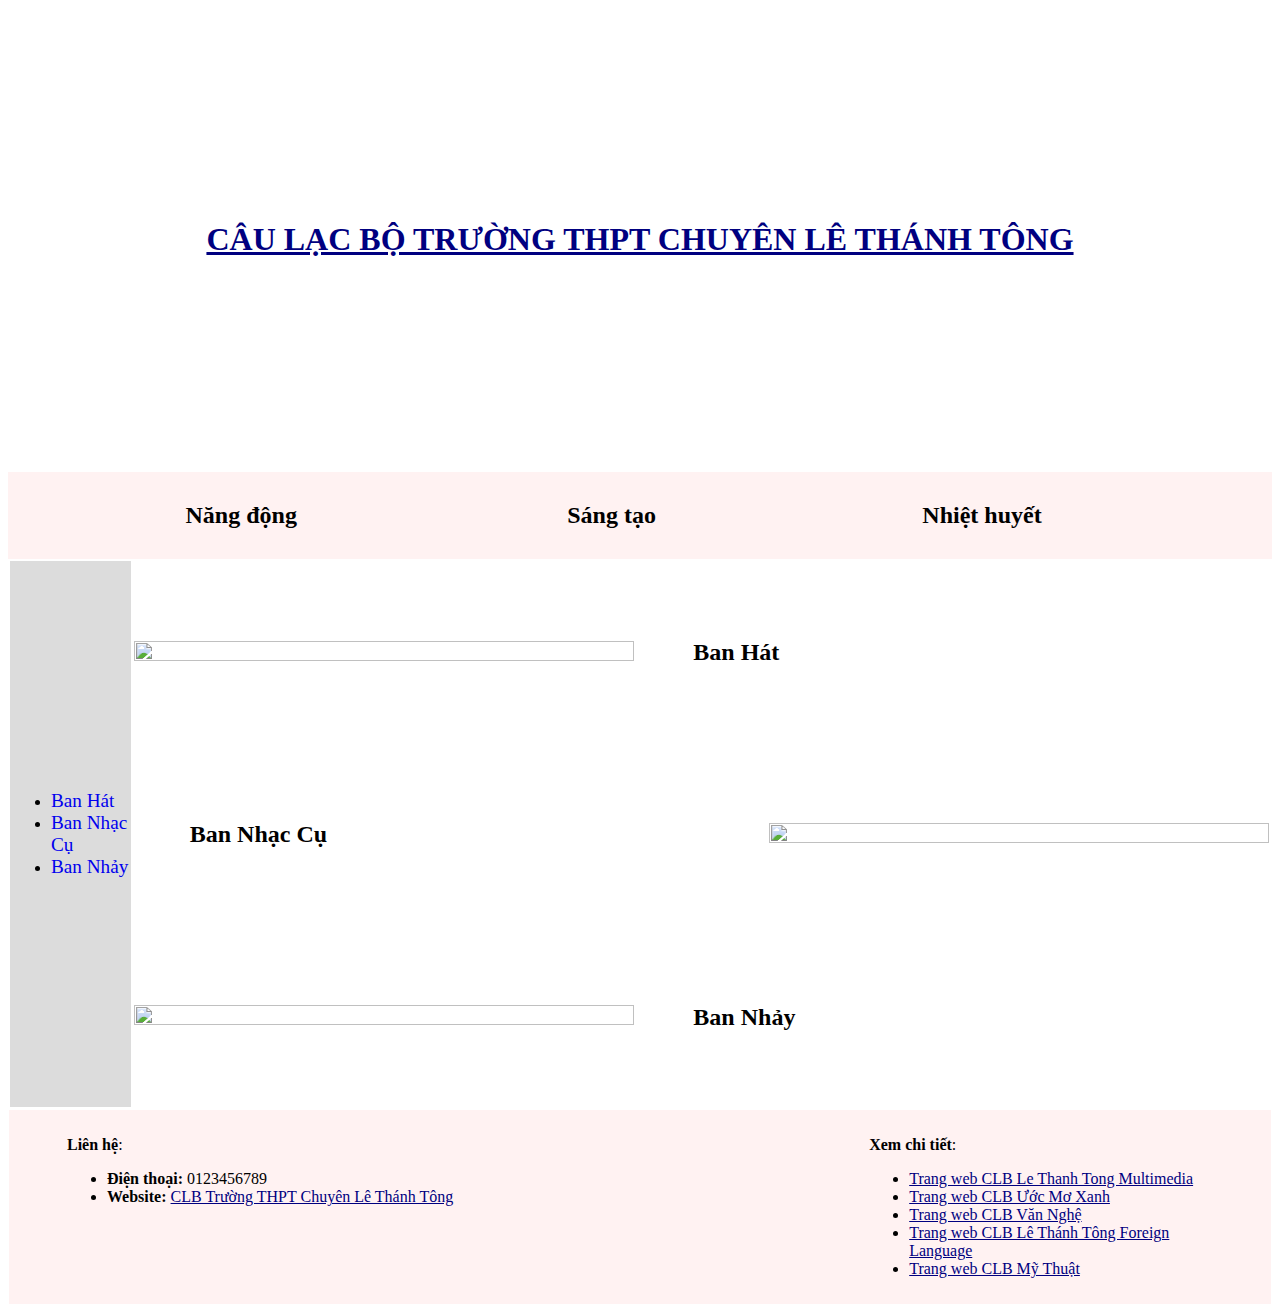
==== clbvannghe.html @ 160f87ba "Merge branch 'main' of https://github.com/shuashua09/BAI18" ====
<!DOCTYPE html>
<html>
<head>
<meta charset="utf-8">
<link href="style.css" rel="stylesheet" type="text/css">
</head>
<body>
<header>
  <div class="banner"> 
      <h1><a href="index.html" class="link">CÂU LẠC BỘ TRƯỜNG THPT CHUYÊN LÊ THÁNH TÔNG</a></h1>
  </div>
  <div class="slogan">
    <div class="row">
      <div class="block_3"><h2>Năng động</h2></div>
      <div class="block_3"><h2>Sáng tạo</h2></div>
      <div class="block_3"><h2>Nhiệt huyết</h2></div>
    </div>
  </div>
</header>
<table width="100%">
  <tr>
    <td rowspan="8" style="background-color: gainsboro">
      <ul>
        <li><a href="#banhat" class="menu">Ban Hát</a></li>
        <li><a href="#bannc" class="menu">Ban Nhạc Cụ</a></li>
        <li><a href="#bannhay" class="menu">Ban Nhảy</a></li>
      </ul>
    </td>
  </tr>
  <tr>
    <td width="40%"><img src="img/banhat.jpg" class="img"></td>
    <td colspan="2" style="text-align: justify; padding: 1.5cm;">
      <h2 id="banhat">Ban Hát</h2>
    </td>
  </tr>
  <tr>
    <td colspan="2" style="text-align: justify; padding: 1.5cm;">
      <h2 id="bannc">Ban Nhạc Cụ</h2>
    </td>
    <td width="40%"><img src="img/bannc.jpg" class="img"></td>
  </tr>
  <tr>
    <td width="40%"><img src="img/bannhay.jpg" class="img"></td>
    <td colspan="2" style="text-align: justify; padding: 1.5cm;">
      <h2 id="bannhay">Ban Nhảy</h2>
    </td>
  </tr>
 </table>
<footer>
  <div class="row">
    <div style="width:60%">
      <p><strong>Liên hệ</strong>:</p>
      <ul>
       <li><strong>Điện thoại:</strong> 0123456789</li>
       <li><strong>Website:</strong> <a href="index.html" class="link">CLB Trường THPT Chuyên Lê Thánh Tông</a></li>
      </ul>
    </div>
    <div style="width:10%"></div>
    <div style="width:30%">
      <p><strong>Xem chi tiết</strong>:</p>
      <ul>
        <li><a href="lethanhtongmultimedia.html" class="link">Trang web CLB Le Thanh Tong Multimedia</a></li>
        <li><a href="uocmoxanh.html" class="link">Trang web CLB Ước Mơ Xanh</a></li>
        <li><a href="clbvannghe.html" class="link">Trang web CLB Văn Nghệ</a></li>
        <li><a href="flc.html" class="link">Trang web CLB Lê Thánh Tông Foreign Language</a></li>
        <li><a href="hac.html" class="link">Trang web CLB Mỹ Thuật</a></li>
      </ul>
    </div>
  </div>
</footer>
</body>
</html>
---- style.css ----
.banner {
  background: url("img/nen.jpg") no-repeat center center;
  background-size: cover;
  padding-top: 12rem;
  padding-bottom: 12rem;
  text-align: center !important;
  color: white !important;
}
.slogan {
  text-align: center !important;
  width: 100%;
}
.row {
  display: flex;
  flex-wrap: wrap;
  margin-top: -1;
  max-width: 100%;
  padding-right: 3rem;
  padding-left: 3rem;
  background-color:#FFF2F2 ;
}
.block_3{
  flex: 0 0 auto;
  width: 30%;
  margin: 10px;
}
.cell_img {
  width: 50%;
}
.cell_text{
  width: 50%
  padding-left: 5 rem;
}
.img {
  width: 100%;
  height: 100%;
}
footer {
  background-color: #FFF2F2;
  margin: 1px;
  padding: 10px;
}
.link {
  color: navy;
  text-align: left;
}
.menu {
  font-size:120%;
  text-decoration: none;
}
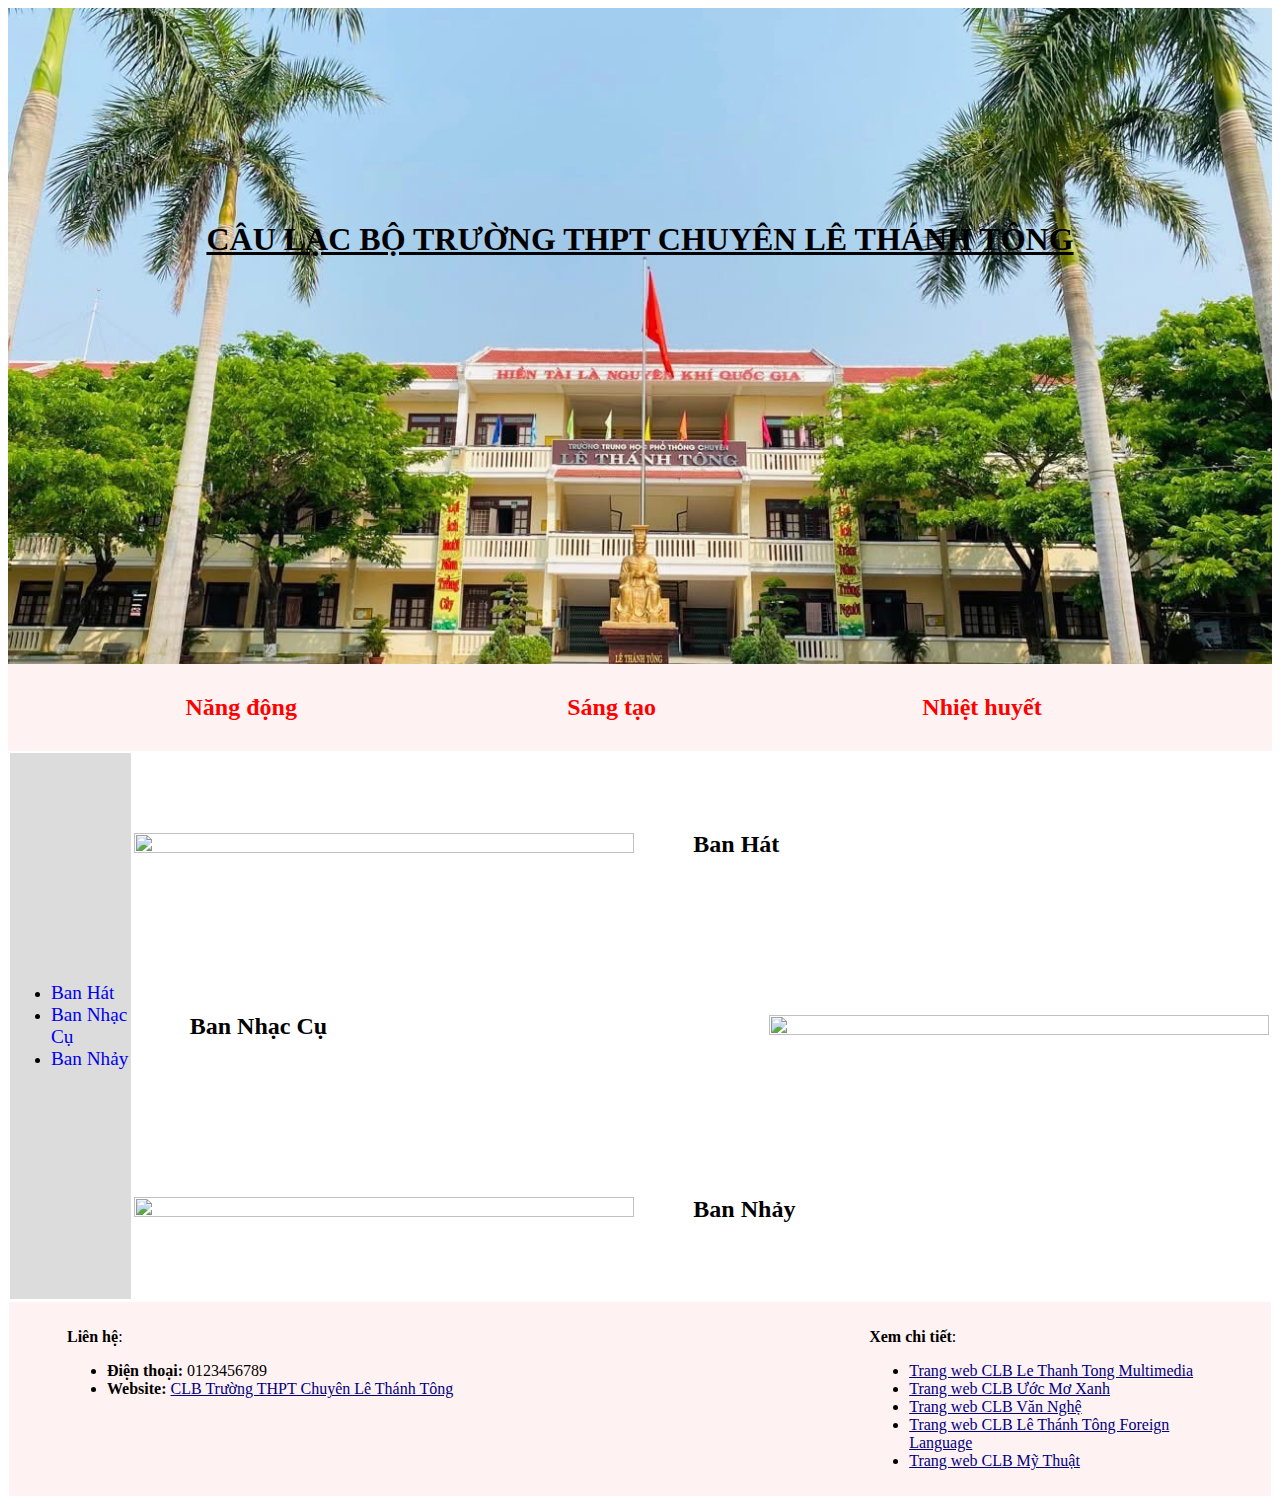
==== commit 4b94ef66: "thuchanh" ====
--- a/clbvannghe.html
+++ b/clbvannghe.html
@@ -7,7 +7,7 @@
 <body>
 <header>
   <div class="banner"> 
-      <h1><a href="index.html" class="link">CÂU LẠC BỘ TRƯỜNG THPT CHUYÊN LÊ THÁNH TÔNG</a></h1>
+      <h1><u>CÂU LẠC BỘ TRƯỜNG THPT CHUYÊN LÊ THÁNH TÔNG</u></h1>
   </div>
   <div class="slogan">
     <div class="row">
--- a/style.css
+++ b/style.css
@@ -2,13 +2,14 @@
   background: url("img/nen.jpg") no-repeat center center;
   background-size: cover;
   padding-top: 12rem;
-  padding-bottom: 12rem;
+  padding-bottom: 24rem;
   text-align: center !important;
-  color: white !important;
+  color: black !important;
 }
 .slogan {
   text-align: center !important;
   width: 100%;
+  color: red
 }
 .row {
   display: flex;
@@ -30,6 +31,7 @@
 .cell_text{
   width: 50%
   padding-left: 5 rem;
+  color: darkblue;
 }
 .img {
   width: 100%;
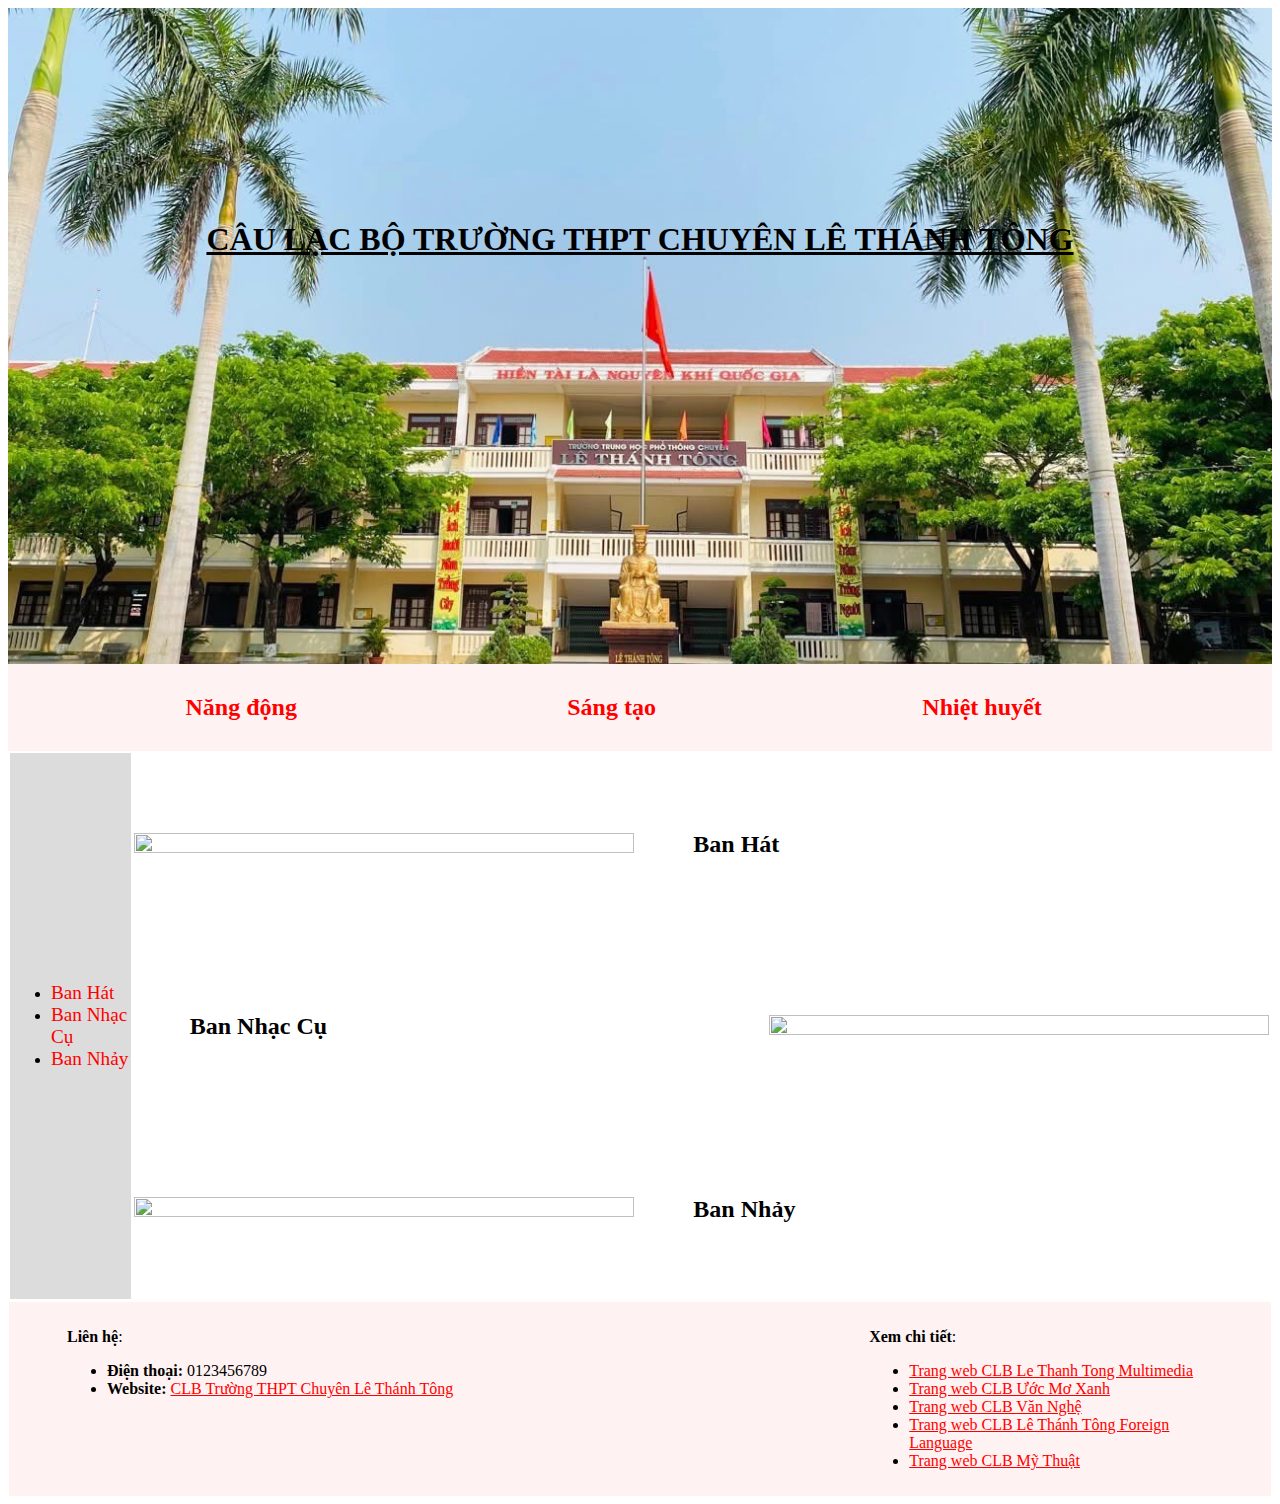
==== commit beedb0a3: "thuchanh1" ====
--- a/clbvannghe.html
+++ b/clbvannghe.html
@@ -3,6 +3,11 @@
 <head>
 <meta charset="utf-8">
 <link href="style.css" rel="stylesheet" type="text/css">
+<style>
+  a:link {color: red;}
+  a:visited {color: green;}
+  a:hover {color: magenta;}
+</style>
 </head>
 <body>
 <header>
